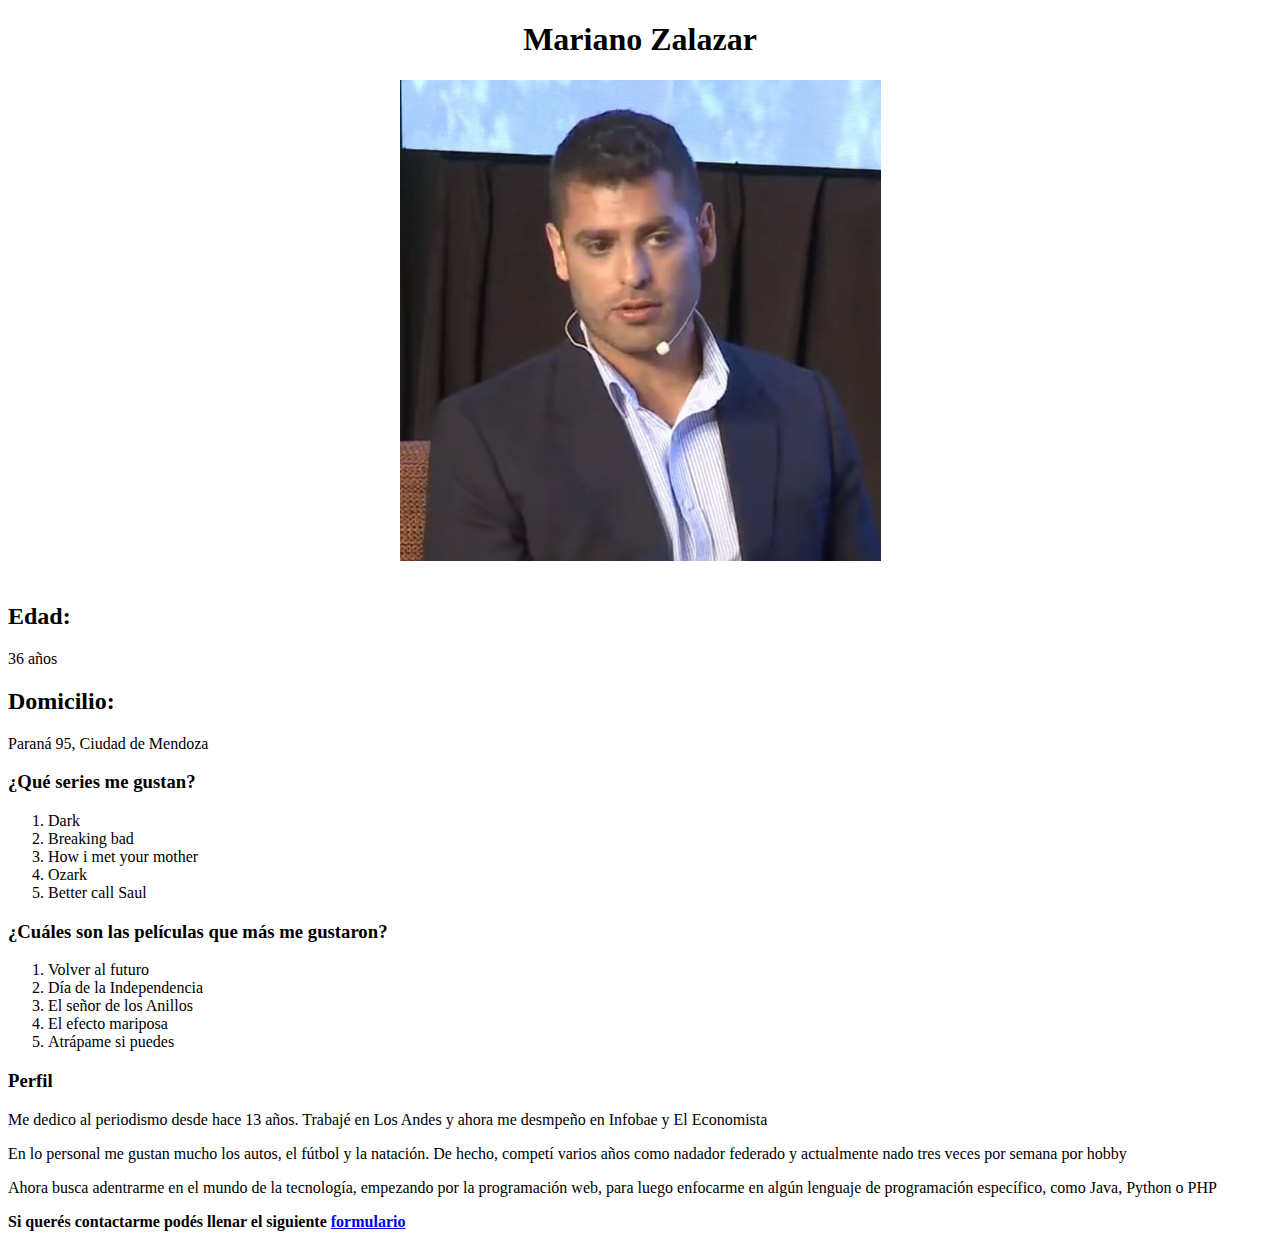
==== index.html @ 4f5e8af2 "Currículum y formulario" ====
<!DOCTYPE html>
<html lang="en">

<head>
    <meta charset="UTF-8">
    <meta name="viewport" content="width=device-width, initial-scale=1.0">
    <title>Currículum vitae</title>
</head>

<body>
    <main>
    <h1 style="text-align: center;">Mariano Zalazar</h1>
    <center><img style="border-image-width: auto" src="Imágenes/Perfil.jpg" alt="Foto de perfil"></center>
    <section>
        <br>
    <h2>Edad:</h2>
    <p>36 años</p>
    <h2>Domicilio:</h2>
    <p>Paraná 95, Ciudad de Mendoza</p>
    <h3>¿Qué series me gustan?</h3>
    <ol>
        <li>Dark</li>
        <li>Breaking bad</li>
        <li>How i met your mother</li>
        <li>Ozark</li>
        <li>Better call Saul</li>
    </ol>
    <h3>¿Cuáles son las películas que más me gustaron?</h3>
    <ol>
        <li>Volver al futuro</li>
        <li>Día de la Independencia</li>
        <li>El señor de los Anillos</li>
        <li>El efecto mariposa</li>
        <li>Atrápame si puedes</li>
    </ol>
    <h3>Perfil</h3>
    <p>Me dedico al periodismo desde hace 13 años. Trabajé en Los Andes y ahora me desmpeño en Infobae y El Economista
    </p>
    <p>En lo personal me gustan mucho los autos, el fútbol y la natación. De hecho, competí varios años como nadador federado y actualmente nado tres veces por semana por hobby</p>
    <p>Ahora busca adentrarme en el mundo de la tecnología, empezando por la programación web, para luego enfocarme en algún lenguaje de programación específico, como Java, Python o PHP</p>
    </section>
    <strong>Si querés contactarme podés llenar el siguiente <a href="/Formulario.html" target="_blank">formulario</a></strong>
    </main>
</body>

</html>
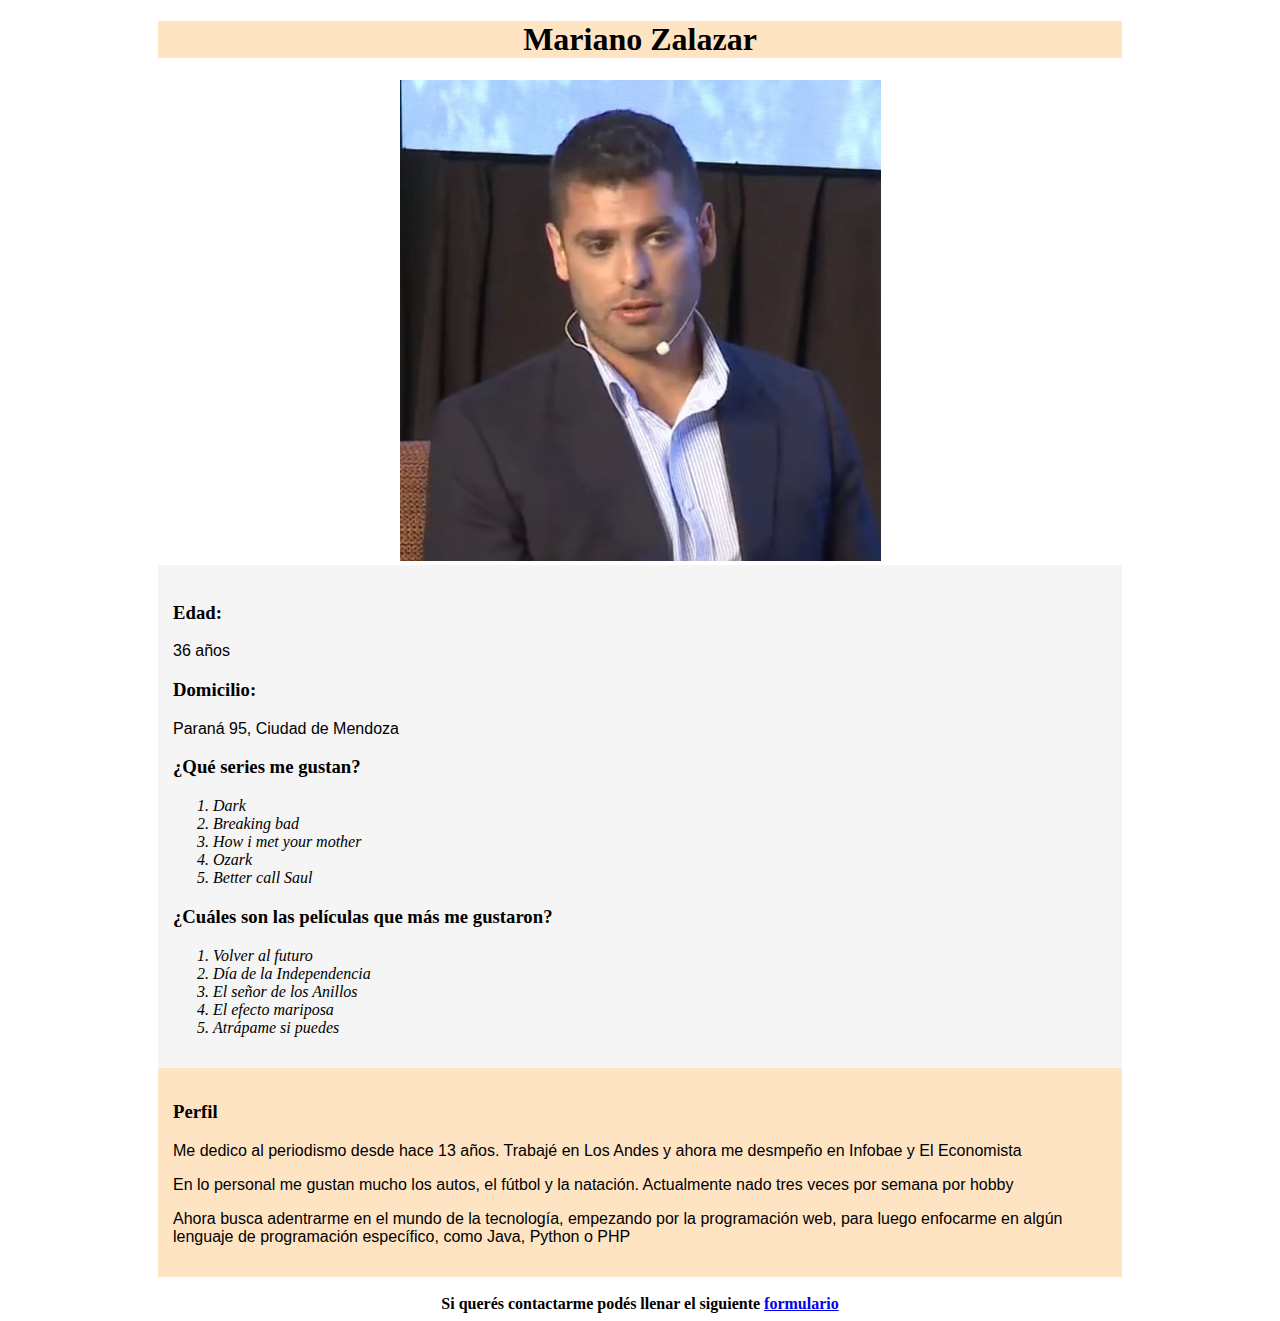
==== commit 09b7d7db: "Primeros estilos" ====
--- a/index.html
+++ b/index.html
@@ -5,17 +5,19 @@
     <meta charset="UTF-8">
     <meta name="viewport" content="width=device-width, initial-scale=1.0">
     <title>Currículum vitae</title>
-</head>
+    <link rel="stylesheet" href="Estilos.css">
+    </head>
 
 <body>
     <main>
     <h1 style="text-align: center;">Mariano Zalazar</h1>
     <center><img style="border-image-width: auto" src="Imágenes/Perfil.jpg" alt="Foto de perfil"></center>
     <section>
+        <div id="principal">
         <br>
-    <h2>Edad:</h2>
+    <h3>Edad:</h3>
     <p>36 años</p>
-    <h2>Domicilio:</h2>
+    <h3>Domicilio:</h3>
     <p>Paraná 95, Ciudad de Mendoza</p>
     <h3>¿Qué series me gustan?</h3>
     <ol>
@@ -33,13 +35,19 @@
         <li>El efecto mariposa</li>
         <li>Atrápame si puedes</li>
     </ol>
+    </div>
+    <div id="pie">
     <h3>Perfil</h3>
     <p>Me dedico al periodismo desde hace 13 años. Trabajé en Los Andes y ahora me desmpeño en Infobae y El Economista
     </p>
-    <p>En lo personal me gustan mucho los autos, el fútbol y la natación. De hecho, competí varios años como nadador federado y actualmente nado tres veces por semana por hobby</p>
+    <p>En lo personal me gustan mucho los autos, el fútbol y la natación. Actualmente nado tres veces por semana por hobby</p>
     <p>Ahora busca adentrarme en el mundo de la tecnología, empezando por la programación web, para luego enfocarme en algún lenguaje de programación específico, como Java, Python o PHP</p>
+    </div>
+    <br>
     </section>
-    <strong>Si querés contactarme podés llenar el siguiente <a href="/Formulario.html" target="_blank">formulario</a></strong>
+    <center>
+        <strong>Si querés contactarme podés llenar el siguiente <a href="/Formulario.html" target="_blank">formulario</a></strong>
+    </center>    
     </main>
 </body>
 
--- a/Estilos.css
+++ b/Estilos.css
@@ -0,0 +1,25 @@
+p {
+    font-size: 27;
+    font-family: Verdana, Geneva, Tahoma, sans-serif;
+}
+li {
+    font-style: oblique;
+}
+h1 {
+    background-color: bisque;
+    margin-left: 150px;
+    margin-right: 150px;
+}
+#principal {
+    background-color:whitesmoke ;
+    margin-left: 150px;
+    margin-right: 150px;
+    padding-left: 15px;
+    padding-bottom: 15PX;
+}
+#pie {
+    background-color: bisque;
+    margin-left: 150px;
+    margin-right: 150px;
+    padding: 15px;
+}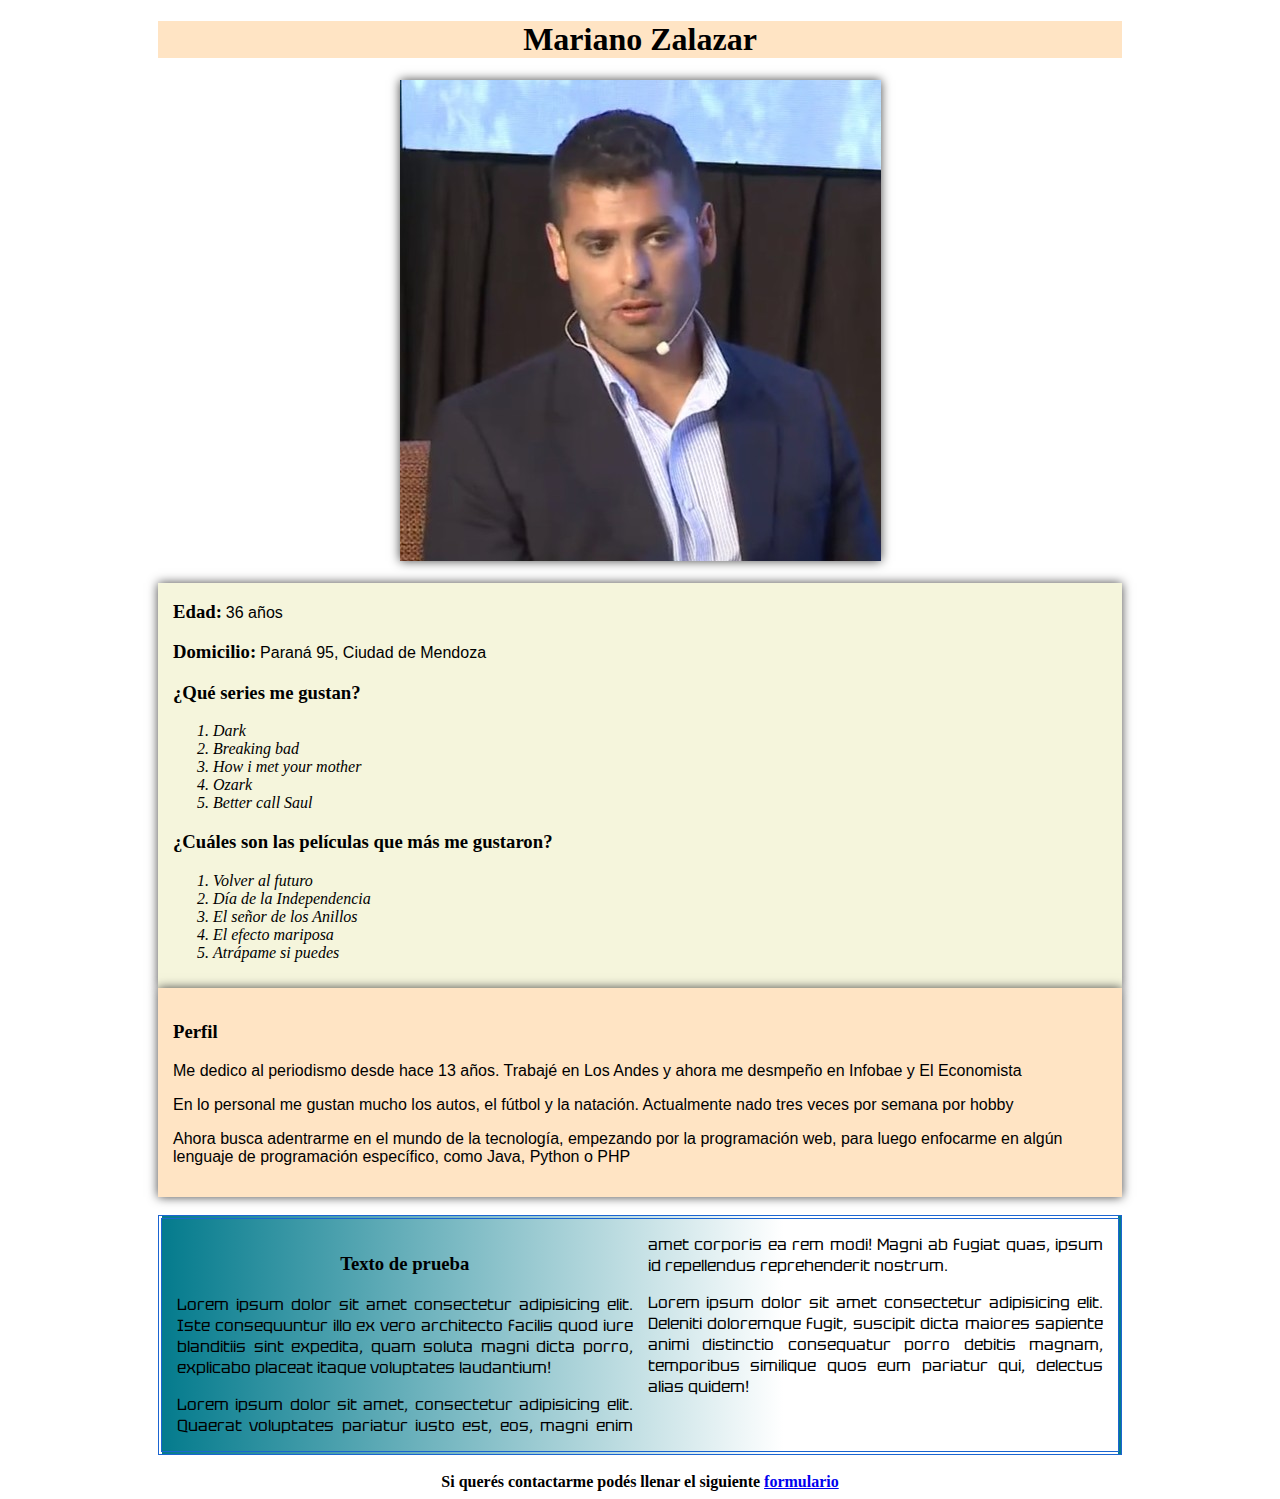
==== commit 134c0519: "CSS parte 1" ====
--- a/index.html
+++ b/index.html
@@ -6,6 +6,10 @@
     <meta name="viewport" content="width=device-width, initial-scale=1.0">
     <title>Currículum vitae</title>
     <link rel="stylesheet" href="Estilos.css">
+    <link rel="preconnect" href="https://fonts.googleapis.com">
+    <link rel="preconnect" href="https://fonts.gstatic.com" crossorigin>
+    <link href="https://fonts.googleapis.com/css2?family=Roboto:wght@500&family=Tektur&display=swap" rel="stylesheet">
+    <link rel="stylesheet" href="https://cdnjs.cloudflare.com/ajax/libs/font-awesome/6.4.0/css/all.min.css" integrity="sha512-iecdLmaskl7CVkqkXNQ/ZH/XLlvWZOJyj7Yy7tcenmpD1ypASozpmT/E0iPtmFIB46ZmdtAc9eNBvH0H/ZpiBw==" crossorigin="anonymous" referrerpolicy="no-referrer" />
     </head>
 
 <body>
@@ -13,12 +17,15 @@
     <h1 style="text-align: center;">Mariano Zalazar</h1>
     <center><img style="border-image-width: auto" src="Imágenes/Perfil.jpg" alt="Foto de perfil"></center>
     <section>
+        <br>
         <div id="principal">
         <br>
-    <h3>Edad:</h3>
-    <p>36 años</p>
-    <h3>Domicilio:</h3>
-    <p>Paraná 95, Ciudad de Mendoza</p>
+        <h3 class="saltolinea">Edad:</h3> 
+        <p class="saltolinea">36 años</p>
+        <br>
+        <br>
+     <h3 class="saltolinea">Domicilio:</h3>
+    <p class="saltolinea">Paraná 95, Ciudad de Mendoza</p>
     <h3>¿Qué series me gustan?</h3>
     <ol>
         <li>Dark</li>
@@ -45,6 +52,15 @@
     </div>
     <br>
     </section>
+          <center>
+        <div id="prueba">
+            <h3>Texto de prueba</h3>
+            <i class="fa-sharp fa-solid fa-pen-fancy"></i>
+            <p class="otrafuente">Lorem ipsum dolor sit amet consectetur adipisicing elit. Iste consequuntur illo ex vero architecto facilis quod iure blanditiis sint expedita, quam soluta magni dicta porro, explicabo placeat itaque voluptates laudantium!</p>
+            <p class="otrafuente">Lorem ipsum dolor sit amet, consectetur adipisicing elit. Quaerat voluptates pariatur iusto est, eos, magni enim amet corporis ea rem modi! Magni ab fugiat quas, ipsum id repellendus reprehenderit nostrum.</p>
+            <p class="otrafuente">Lorem ipsum dolor sit amet consectetur adipisicing elit. Deleniti doloremque fugit, suscipit dicta maiores sapiente animi distinctio consequatur porro debitis magnam, temporibus similique quos eum pariatur qui, delectus alias quidem!</p>
+        </div>
+    <br>  
     <center>
         <strong>Si querés contactarme podés llenar el siguiente <a href="/Formulario.html" target="_blank">formulario</a></strong>
     </center>    
--- a/Estilos.css
+++ b/Estilos.css
@@ -11,15 +11,62 @@
     margin-right: 150px;
 }
 #principal {
-    background-color:whitesmoke ;
     margin-left: 150px;
     margin-right: 150px;
     padding-left: 15px;
     padding-bottom: 15PX;
+    padding-bottom: 10px;
+    background-color:beige;
+    box-shadow: 0 0 10px #4a4949;
+}
+.saltolinea {
+    display:inline;
 }
 #pie {
     background-color: bisque;
     margin-left: 150px;
     margin-right: 150px;
     padding: 15px;
+    box-shadow: 0 0 10px #464646;
+}
+
+img {
+    box-shadow: 0 0 10px #464646;
+}
+
+#prueba {
+    text-align: center;
+
+    border: 4px double #1b65d1;
+
+    background: #047b8d;
+    background: linear-gradient(0deg,#047b8d 0%, #ffffff 65%);
+    background: -webkit-linear-gradient(0deg,#047b8d 0%, #ffffff 65%);
+    background: -moz-linear-gradient(0deg,#047b8d 0%, #ffffff 65%);
+
+    margin-left: 150px;
+    margin-right: 150px;
+    
+    padding-bottom: 100px;
+    padding-top: 15px;
+    padding: 15px;
+
+    column-count: 2;
+    -webkit-column-count: 2;
+    -moz-column-count: 2;
+    column-gap: 15px;
+    -webkit-column-gap: 15px;
+    -moz-column-gap: 15px;
+    column-rule: 2px hidden #000000;
+    -webkit-column-rule: 2px hidden #000000;
+    -moz-column-rule: 2px hidden #000000;
+      
+}
+
+.otrafuente{
+    
+    font-family: 'Roboto', sans-serif;
+    font-family: 'Tektur', cursive;
+    text-align: justify;
+
 }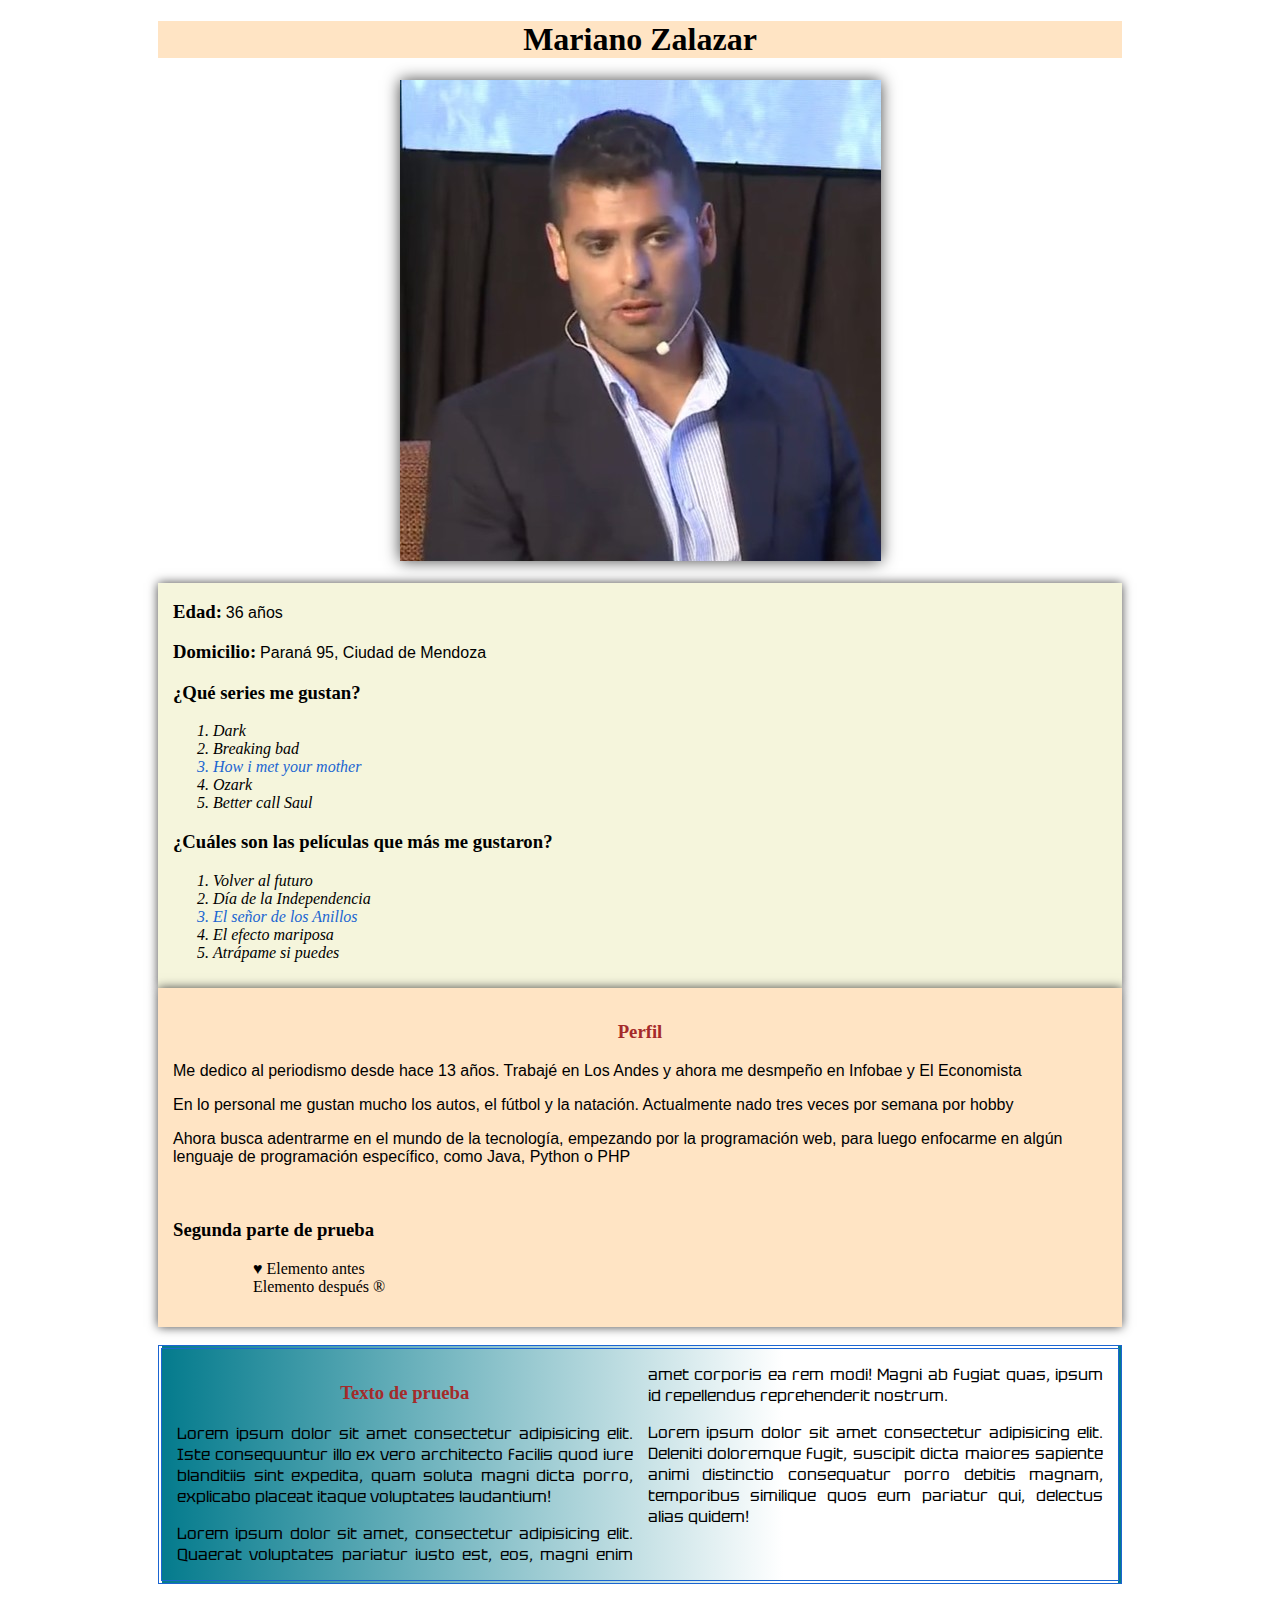
==== commit 62174139: "Avance" ====
--- a/index.html
+++ b/index.html
@@ -49,6 +49,12 @@
     </p>
     <p>En lo personal me gustan mucho los autos, el fútbol y la natación. Actualmente nado tres veces por semana por hobby</p>
     <p>Ahora busca adentrarme en el mundo de la tecnología, empezando por la programación web, para luego enfocarme en algún lenguaje de programación específico, como Java, Python o PHP</p>
+    <br>
+    <h3>Segunda parte de prueba</h2>
+        <ol>
+            <ul>Elemento antes</ul>
+            <ul>Elemento después</ul>
+        </ol>
     </div>
     <br>
     </section>
--- a/Estilos.css
+++ b/Estilos.css
@@ -30,11 +30,24 @@
     box-shadow: 0 0 10px #464646;
 }
 
+#pie ul:first-child::before {
+    content: "♥ "
+    }
+#pie ul:nth-child(2)::after {
+    content: " ®"
+}
+
+#pie ul {
+    display: flex-start;
+   
+}
+
 img {
-    box-shadow: 0 0 10px #464646;
+    box-shadow: 0 0 15px #464646;
 }
 
 #prueba {
+
     text-align: center;
 
     border: 4px double #1b65d1;
@@ -63,10 +76,25 @@
       
 }
 
+#prueba:hover {
+    font-size: 18px;
+    border-color: brown;
+  }
+
 .otrafuente{
     
     font-family: 'Roboto', sans-serif;
     font-family: 'Tektur', cursive;
     text-align: justify;
 
-}+}
+
+h3:first-child {
+    color:brown;
+    text-align: center;
+}
+
+li:nth-child(3) {
+    color:#1b65d1;
+}
+
